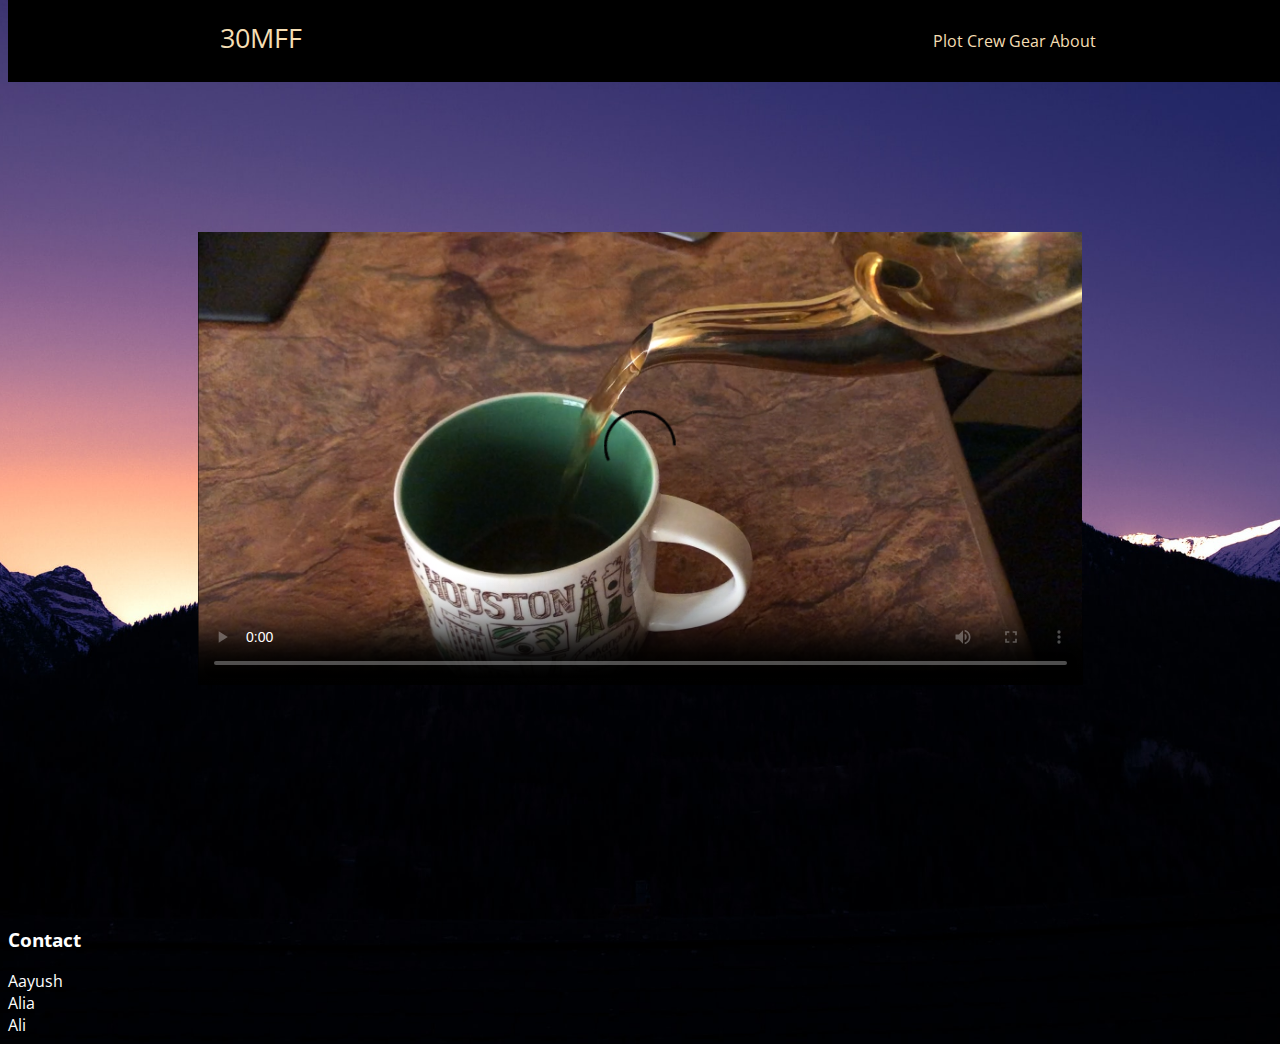
==== index.html @ 7197cb8a "add video poster" ====
<!DOCTYPE html>
<html lang="en">
<head>
    <meta charset="UTF-8">
    <meta name="viewport" content="width=device-width, initial-scale=1.0">
    <link rel="stylesheet" href="./stylesheets/style.css">
    <link rel="preconnect" href="https://fonts.gstatic.com">
<link href="https://fonts.googleapis.com/css2?family=Open+Sans&display=swap" rel="stylesheet">
    <title>30MFF</title>
</head>
<body>
    <div id="navbarDesktop">
        <div id="navcontainer">
            <div id="name"><a href="#videoBlock">30MFF</a></div>
            <div id="navButtons">
                <a id="plotNavButton" href="#plot">Plot</a>
                <a id="crewNavButton" href="#crew">Crew</a>
                <a id="gearNavButton" href="#gear">Gear</a>
                <a id="aboutNavButton" href="#about">About</a>
            </div>
        </div>
    </div>
    <div id="videoBlock" class="block">
        <div id="videoContainer">
            <video poster="./images/videoPoster.png" id="video" controls>
                <source src="https://www.commlab.nyuadim.com/MangS21/Morning_Routine.mp4" type="">
            </video>
            </div>
    </div>

    <div id="plot" class="block">
      <div class="content">
        <h1>Plot</h1>
        <p>Lorem ipsum dolor sit amet, consectetur adipisicing elit. Earum officiis dignissimos aut possimus quae, architecto officia harum, quam ipsa nobis, consequatur vel! Nesciunt maxime tenetur rem soluta ut, dolor laudantium unde praesentium, iusto enim fuga cum numquam non in nemo ex hic eaque temporibus? Nihil commodi sapiente necessitatibus rerum nemo?</p>
        </div>
    </div>

    <div id="crew" class="block">
      <div class="content">
        <h1>Crew</h1>
        <div id="aayush">
            <img src="aayush" alt="">
            <h4>Aayush</h4>
        </div>

        <div id="alia">
            <img src="alia" alt="">
            <h4>Alia</h4>
        </div>

        <div id="ali">
            <img src="ali" alt="">
            <h4>Ali</h4>
        </div>
      </div>
    </div>
    
    <div id="gear" class="block">
      <div class="content">
        <h1>Gear</h1>
        <img src="phone" alt="">
        <img src="usbcable" alt="">
        <img src="laptop" alt="">
      </div>
    </div>

    <div id="about" class="block">
      <div class="content">
        <h1>About 30MFF</h1>
        <p>Lorem ipsum dolor sit amet consectetur adipisicing elit. Vitae nesciunt cumque aut, quam aliquam veritatis minima repudiandae voluptatem saepe similique quae accusantium sint nihil. Vero, delectus tempore atque molestiae nemo fugit cumque eos at. Commodi neque sed, minus possimus natus blanditiis nesciunt nemo fugiat ad quasi doloribus corporis accusamus mollitia harum eius! Dolore, itaque molestias sit explicabo tenetur dicta architecto temporibus, doloribus voluptatibus nihil dolorem? Inventore hic voluptatum blanditiis magni.</p>
      </div>
    </div>

    <div id="footer">
        <h3>Contact</h3>
        <div>Aayush</div>
        <div>Alia</div>
        <div>Ali</div>
    </div>


    <script src="./scripts/index.js"></script>
</body>
</html>
---- stylesheets/style.css ----
body {
  font-family: "Open Sans", sans-serif;
  background-image: url("../images/background.jpg");
  background-repeat: no-repeat;
  background-size: cover;
  background-position: center;
  color: white;
}

#navbarDesktop {
  position: fixed;
  top: 0;
  width: 100%;
  background-color: black;
  padding: 20px;
}

#navcontainer {
  width: 70%;
  margin: auto;
}

#navButtons {
  padding: 10px;
  margin-right: 10px;
  color: wheat;
  display: inline;
  float: right;
}

#name {
  display: inline;
  font-size: 20pt;
  color: wheat;
}

.block {
  height: calc(100vh);
  margin: auto;
  width: 70%;
  /* border: 2px solid red; */
}

#videoContainer {
  height: 100%;
  display: flex;
  align-items: center;
  justify-content: center;
}

#video {
  width: 100%;
}

.content {
  text-align: center;
  font-size: 24px;
  height: 100%;
  display: flex;
  flex-direction: column;
  align-items: center;
  justify-content: center;
}

h1 {
  text-align: center;
}

a {
  text-decoration: none;
  color: wheat;
}
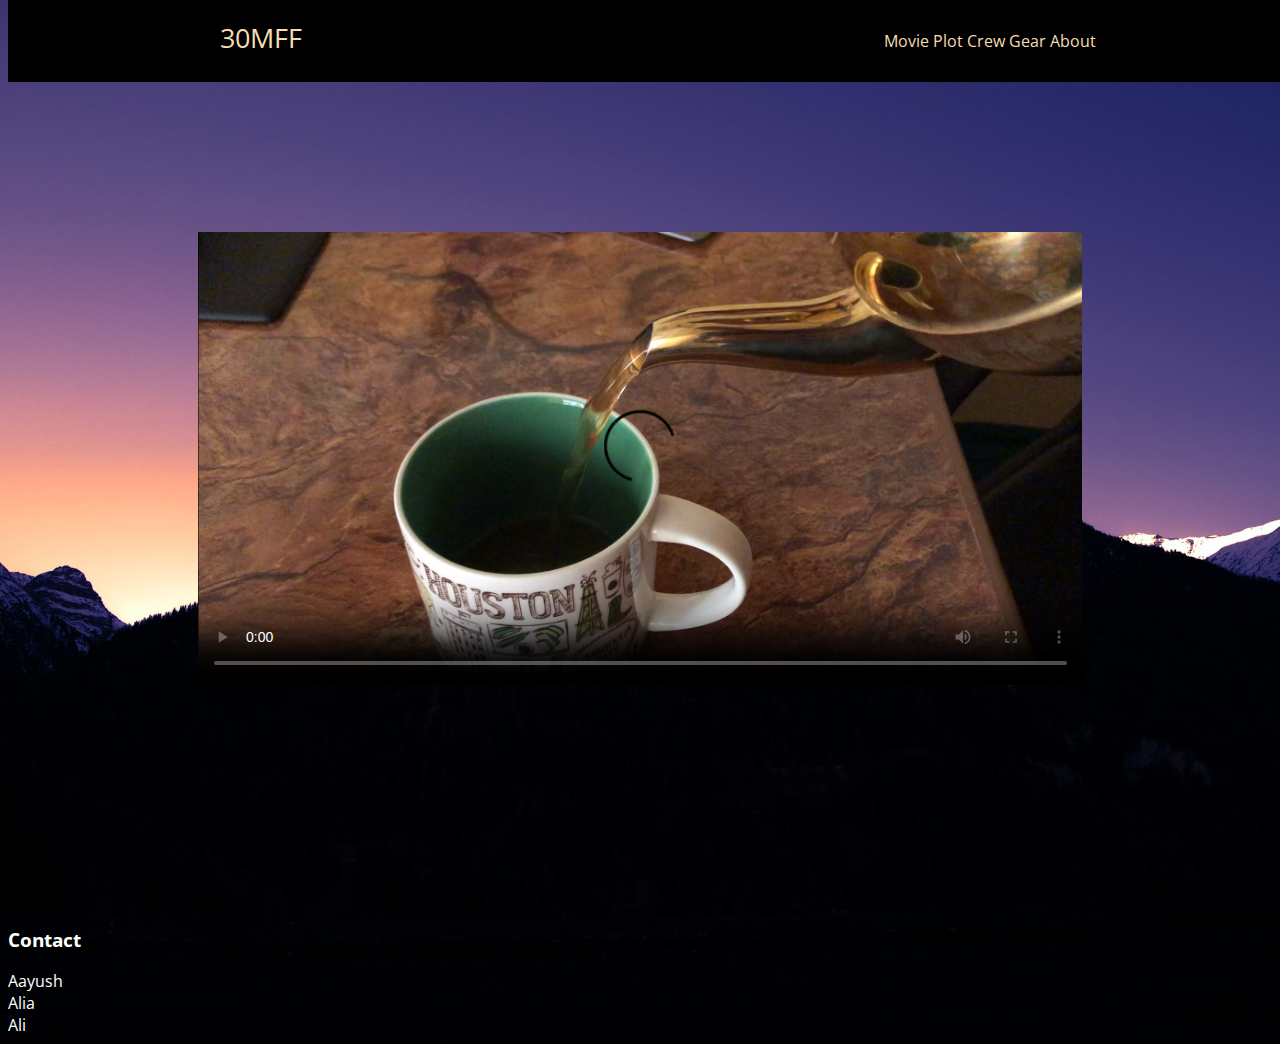
==== commit 42eb1786: "add nav button to jump to video" ====
--- a/index.html
+++ b/index.html
@@ -11,8 +11,9 @@
 <body>
     <div id="navbarDesktop">
         <div id="navcontainer">
-            <div id="name"><a href="#videoBlock">30MFF</a></div>
+            <div id="name"><a href="/">30MFF</a></div>
             <div id="navButtons">
+                <a id="videoNavButton" href="#videoBlock">Movie</a>
                 <a id="plotNavButton" href="#plot">Plot</a>
                 <a id="crewNavButton" href="#crew">Crew</a>
                 <a id="gearNavButton" href="#gear">Gear</a>
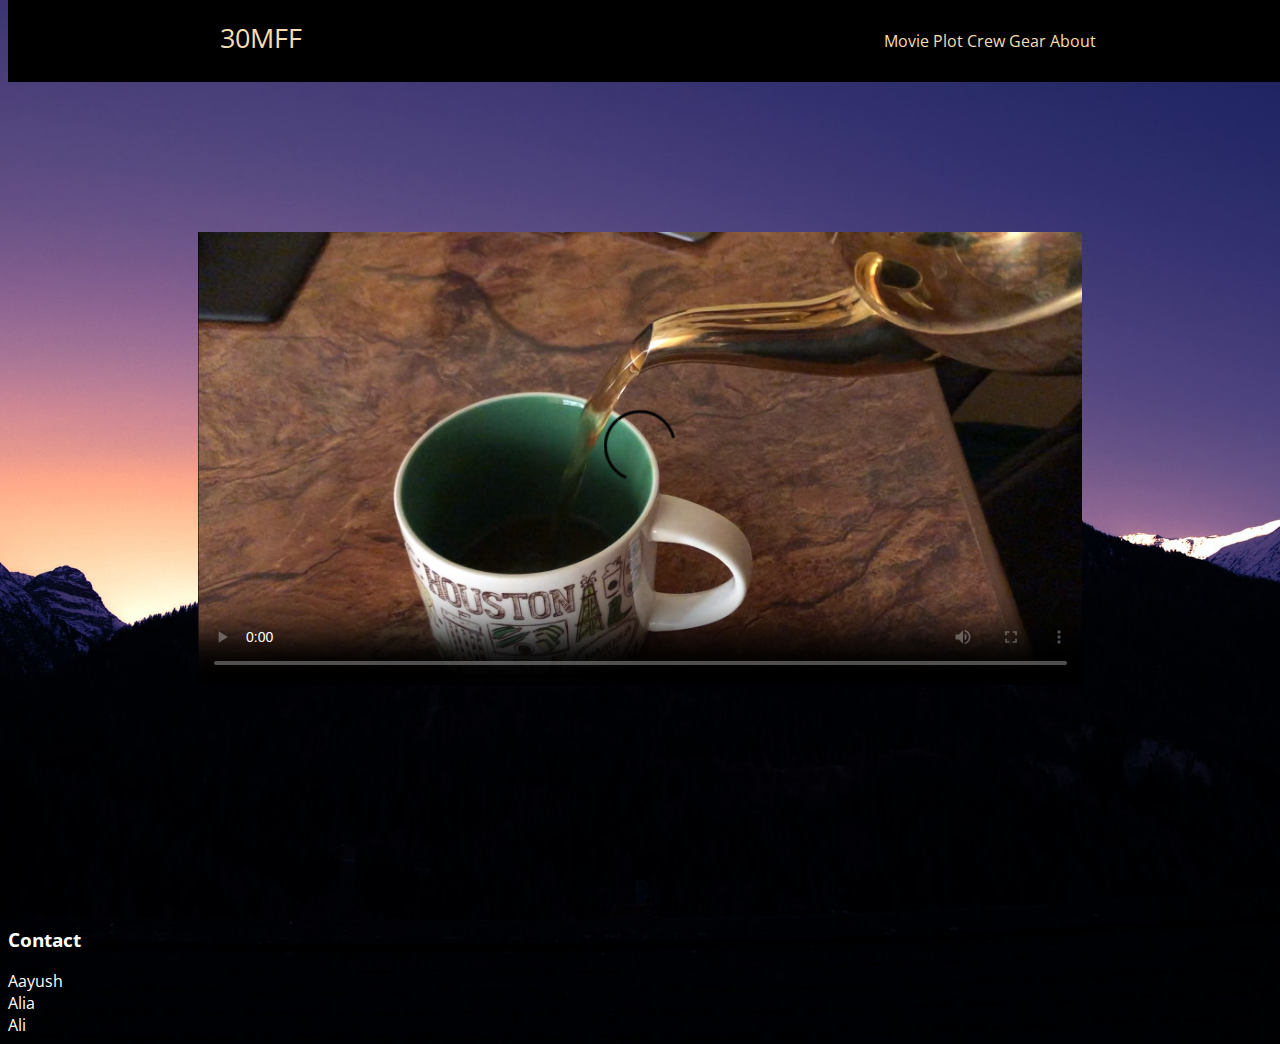
==== commit a267f75b: "change home page url ref" ====
--- a/index.html
+++ b/index.html
@@ -11,7 +11,7 @@
 <body>
     <div id="navbarDesktop">
         <div id="navcontainer">
-            <div id="name"><a href="/">30MFF</a></div>
+            <div id="name"><a href="/30mff">30MFF</a></div>
             <div id="navButtons">
                 <a id="videoNavButton" href="#videoBlock">Movie</a>
                 <a id="plotNavButton" href="#plot">Plot</a>
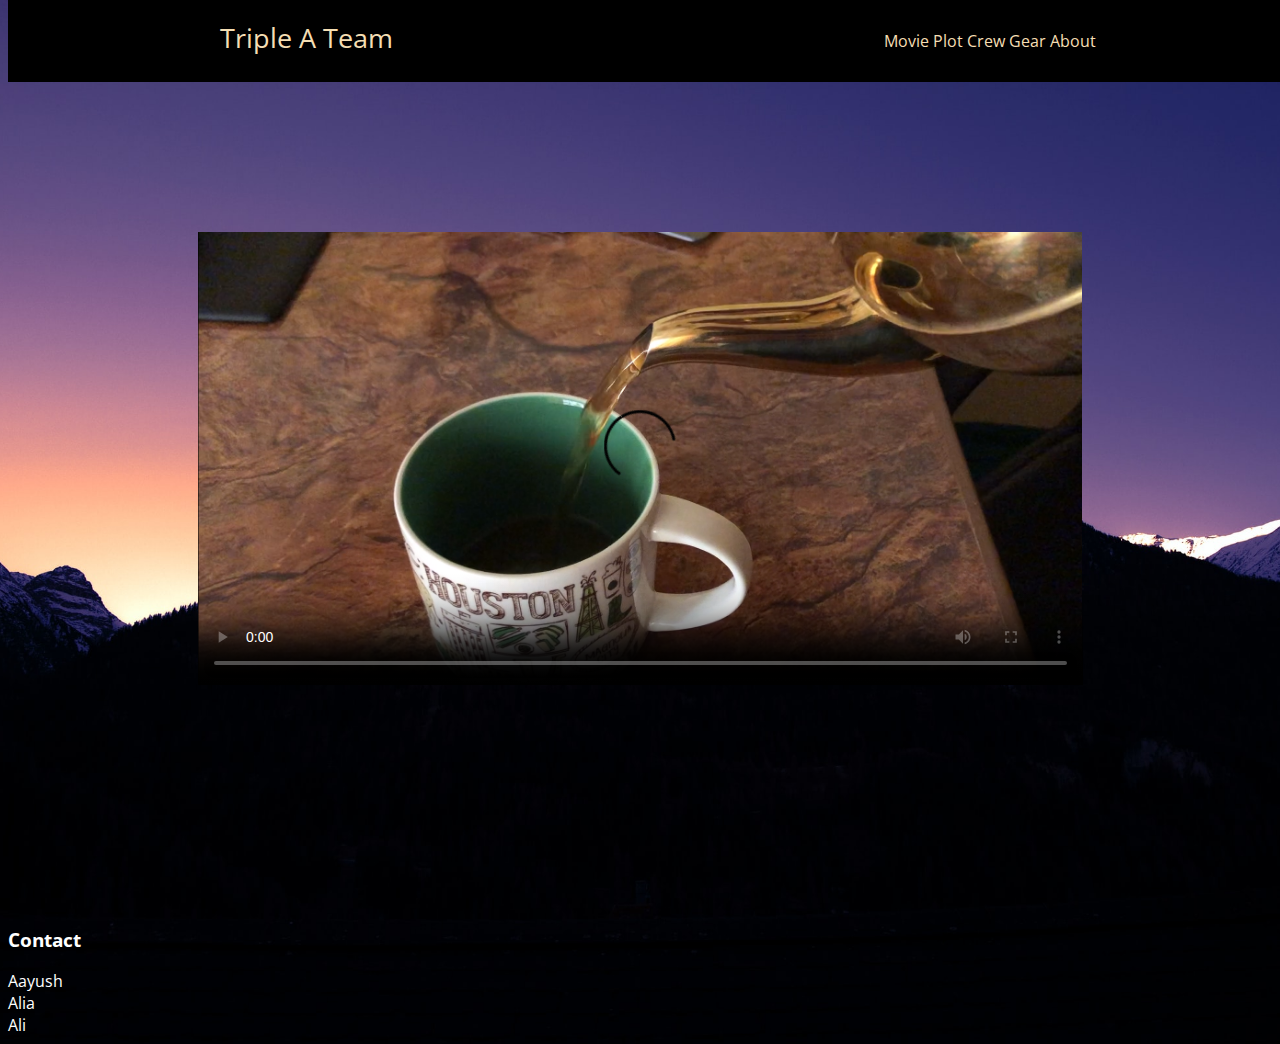
==== commit 8d73d346: "add crew images add crew informatino add crew interaction add media query small screen" ====
--- a/index.html
+++ b/index.html
@@ -5,13 +5,14 @@
     <meta name="viewport" content="width=device-width, initial-scale=1.0">
     <link rel="stylesheet" href="./stylesheets/style.css">
     <link rel="preconnect" href="https://fonts.gstatic.com">
-<link href="https://fonts.googleapis.com/css2?family=Open+Sans&display=swap" rel="stylesheet">
+    <link rel="icon" href="./images/favicon/favicon-32x32.png" type="image/png">
+    <link href="https://fonts.googleapis.com/css2?family=Open+Sans&display=swap" rel="stylesheet">
     <title>30MFF</title>
 </head>
 <body>
     <div id="navbarDesktop">
         <div id="navcontainer">
-            <div id="name"><a href="/30mff">30MFF</a></div>
+            <div id="name"><a href="/30mff">Triple A Team</a></div>
             <div id="navButtons">
                 <a id="videoNavButton" href="#videoBlock">Movie</a>
                 <a id="plotNavButton" href="#plot">Plot</a>
@@ -39,19 +40,33 @@
     <div id="crew" class="block">
       <div class="content">
         <h1>Crew</h1>
-        <div id="aayush">
-            <img src="aayush" alt="">
-            <h4>Aayush</h4>
-        </div>
-
-        <div id="alia">
-            <img src="alia" alt="">
-            <h4>Alia</h4>
-        </div>
-
-        <div id="ali">
-            <img src="ali" alt="">
-            <h4>Ali</h4>
+        <div class="crewImages">
+          <div class="crewImageContainer" id="aayush">
+            <img class="crewImage" src="./images/aayush.png" alt="Aayush Headshot">
+            <div class="crewInfo">
+              <span class="name">Aayush Aayron Deo</span> <br>
+              <span class="major">Computer Science</span> <br>
+              <span class="class">NYUAD '22</span>
+            </div>
+          </div>
+          
+          <div class="crewImageContainer" id="alia">
+            <img class="crewImage" src="./images/alia.png" alt="Alia Headshot">
+            <div class="crewInfo">
+              <span class="name">Alia Waleed</span> <br>
+              <span class="major">Computer Science</span> <br>
+              <span class="class">NYUAD '23</span>
+            </div>
+          </div>
+          
+          <div class="crewImageContainer" id="ali">
+            <img class="crewImage" src="./images/ali.png" alt="Ali Headshot">
+            <div class="crewInfo">
+              <span class="name">Ali Bahrami</span> <br>
+              <span class="major">Economics</span> <br>
+              <span class="class">NYUAD '21</span>
+            </div>
+          </div>
         </div>
       </div>
     </div>
@@ -80,6 +95,7 @@
     </div>
 
 
-    <script src="./scripts/index.js"></script>
+    <script src="./scripts/nav.js"></script>
+    <script src="./scripts/crew.js"></script>
 </body>
 </html>--- a/stylesheets/style.css
+++ b/stylesheets/style.css
@@ -70,3 +70,50 @@
   text-decoration: none;
   color: wheat;
 }
+
+.crewImageContainer {
+  width: 30%;
+  margin: 30px;
+}
+
+.crewImage {
+  width: 100%;
+}
+
+.crewImages {
+  display: flex;
+  flex-direction: row;
+  align-items: center;
+  justify-content: center;
+}
+
+.crewInfo {
+  display: none;
+}
+.name {
+  font-size: 24px;
+}
+
+.major {
+  font-size: 21px;
+}
+
+.class {
+  font-size: 18px;
+}
+
+@media screen and (max-width: 620px) {
+  .crewImages {
+    display: block;
+    text-align: center;
+  }
+
+  .crewImageContainer {
+    width: 50%;
+    margin: auto;
+  }
+
+  #navbarDesktop {
+    position: static;
+  }
+}
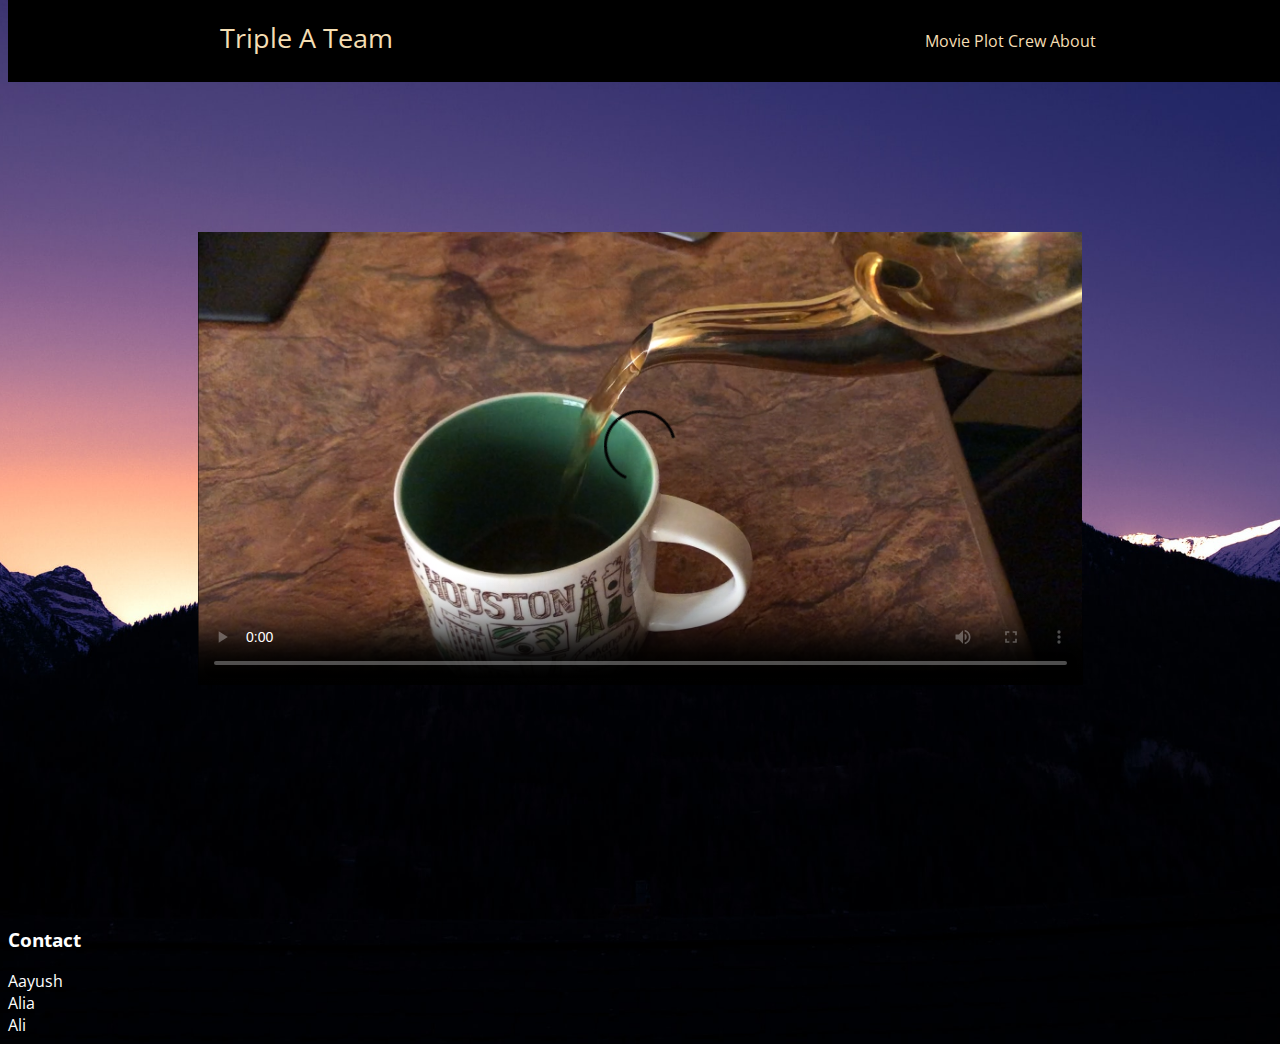
==== commit 9cf999d7: "remove gear section. add plot" ====
--- a/index.html
+++ b/index.html
@@ -7,7 +7,7 @@
     <link rel="preconnect" href="https://fonts.gstatic.com">
     <link rel="icon" href="./images/favicon/favicon-32x32.png" type="image/png">
     <link href="https://fonts.googleapis.com/css2?family=Open+Sans&display=swap" rel="stylesheet">
-    <title>30MFF</title>
+    <title>Triple A Team</title>
 </head>
 <body>
     <div id="navbarDesktop">
@@ -17,7 +17,6 @@
                 <a id="videoNavButton" href="#videoBlock">Movie</a>
                 <a id="plotNavButton" href="#plot">Plot</a>
                 <a id="crewNavButton" href="#crew">Crew</a>
-                <a id="gearNavButton" href="#gear">Gear</a>
                 <a id="aboutNavButton" href="#about">About</a>
             </div>
         </div>
@@ -33,7 +32,7 @@
     <div id="plot" class="block">
       <div class="content">
         <h1>Plot</h1>
-        <p>Lorem ipsum dolor sit amet, consectetur adipisicing elit. Earum officiis dignissimos aut possimus quae, architecto officia harum, quam ipsa nobis, consequatur vel! Nesciunt maxime tenetur rem soluta ut, dolor laudantium unde praesentium, iusto enim fuga cum numquam non in nemo ex hic eaque temporibus? Nihil commodi sapiente necessitatibus rerum nemo?</p>
+        <p>Quarantine a new norm for travel. This short clip looks into the morning of an international student who has just come travel to the United Arab Emirates to begin her studies after winter break. However, as the new norm has it, she must first quarantine for fourteen days before she can arrive on campus.</p>
         </div>
     </div>
 
@@ -70,15 +69,6 @@
         </div>
       </div>
     </div>
-    
-    <div id="gear" class="block">
-      <div class="content">
-        <h1>Gear</h1>
-        <img src="phone" alt="">
-        <img src="usbcable" alt="">
-        <img src="laptop" alt="">
-      </div>
-    </div>
 
     <div id="about" class="block">
       <div class="content">
--- a/stylesheets/style.css
+++ b/stylesheets/style.css
@@ -38,7 +38,6 @@
   height: calc(100vh);
   margin: auto;
   width: 70%;
-  /* border: 2px solid red; */
 }
 
 #videoContainer {
@@ -112,8 +111,4 @@
     width: 50%;
     margin: auto;
   }
-
-  #navbarDesktop {
-    position: static;
-  }
 }
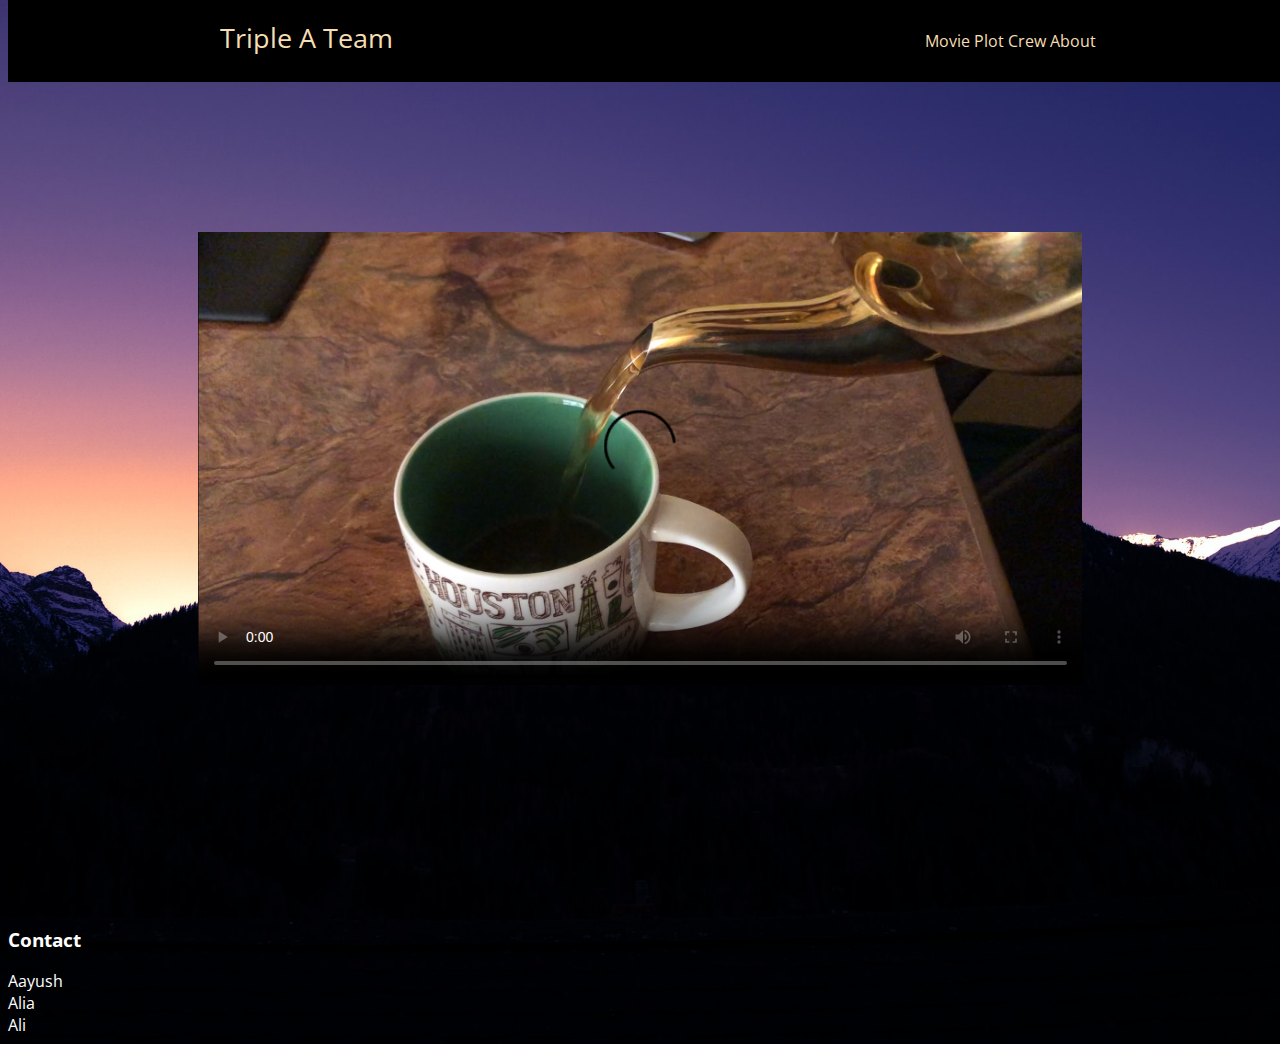
==== commit db23be72: "add about text" ====
--- a/index.html
+++ b/index.html
@@ -73,7 +73,7 @@
     <div id="about" class="block">
       <div class="content">
         <h1>About 30MFF</h1>
-        <p>Lorem ipsum dolor sit amet consectetur adipisicing elit. Vitae nesciunt cumque aut, quam aliquam veritatis minima repudiandae voluptatem saepe similique quae accusantium sint nihil. Vero, delectus tempore atque molestiae nemo fugit cumque eos at. Commodi neque sed, minus possimus natus blanditiis nesciunt nemo fugiat ad quasi doloribus corporis accusamus mollitia harum eius! Dolore, itaque molestias sit explicabo tenetur dicta architecto temporibus, doloribus voluptatibus nihil dolorem? Inventore hic voluptatum blanditiis magni.</p>
+        <p>The 30 Minute Film Festival [30MFF] is an exercise that is given to students taking the Communications Lab class from the Interactive Media department at NYU Abu Dhabi. The aim of the a exercise is to push students to plan, shoot and edit a film in 30 minutes. The students then have to create a website to showcase their film and for submission for the 30 minutes film festival</p>
       </div>
     </div>
 
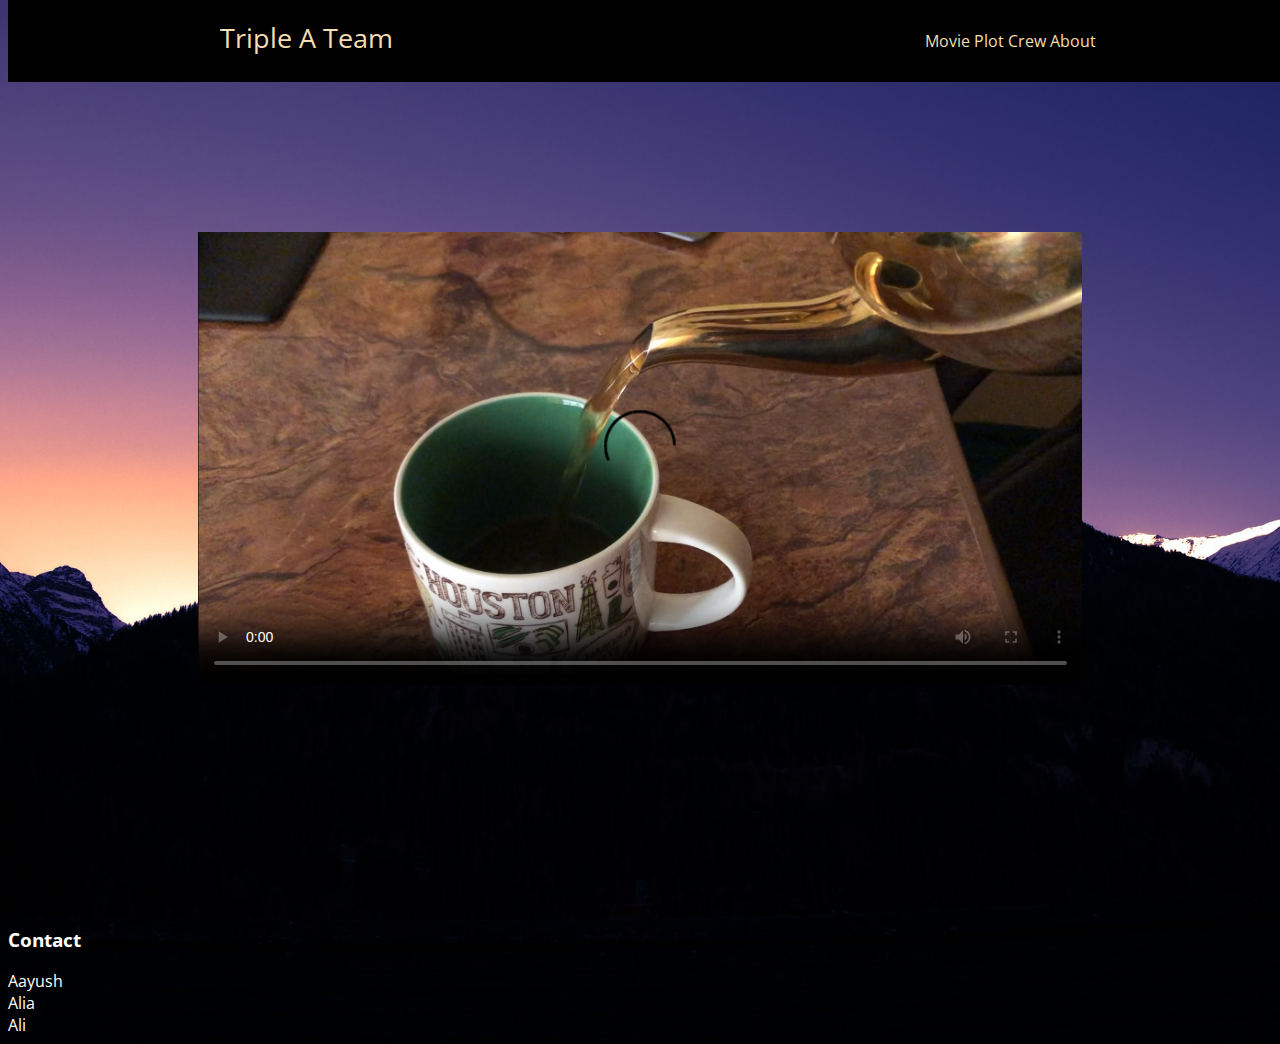
==== commit 614b96be: "change Alia major" ====
--- a/index.html
+++ b/index.html
@@ -53,7 +53,7 @@
             <img class="crewImage" src="./images/alia.png" alt="Alia Headshot">
             <div class="crewInfo">
               <span class="name">Alia Waleed</span> <br>
-              <span class="major">Computer Science</span> <br>
+              <span class="major">Computer Science x Interactive Media</span> <br>
               <span class="class">NYUAD '23</span>
             </div>
           </div>
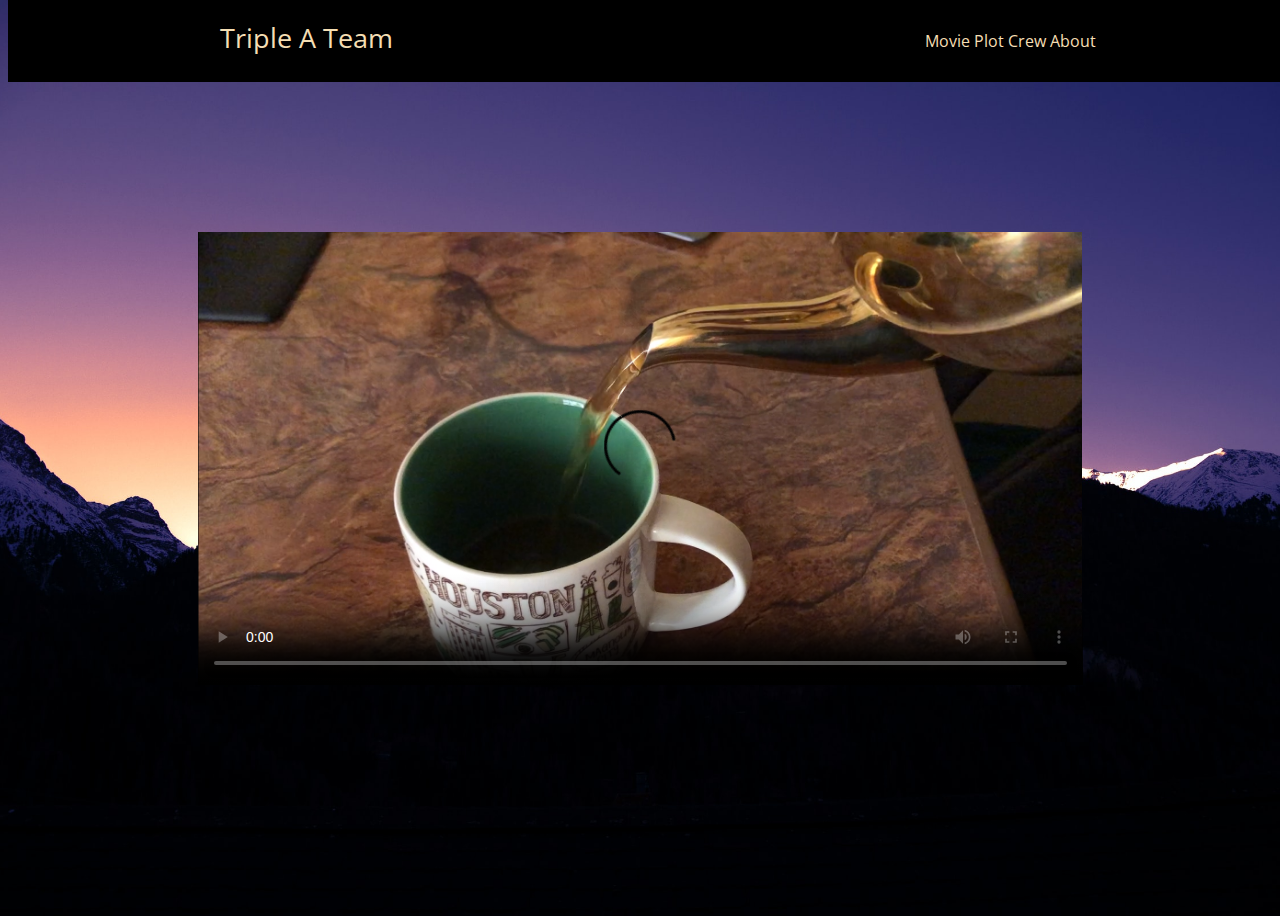
==== commit 49222a8f: "add comments to html page. removed footer -> didnt make sense to add it since there would be repetit" ====
--- a/index.html
+++ b/index.html
@@ -10,33 +10,33 @@
     <title>Triple A Team</title>
 </head>
 <body>
-    <div id="navbarDesktop">
+    <div id="navbarDesktop"> <!--navigation bar-->
         <div id="navcontainer">
-            <div id="name"><a href="/30mff">Triple A Team</a></div>
-            <div id="navButtons">
-                <a id="videoNavButton" href="#videoBlock">Movie</a>
+            <div id="name"><a href="/30mff">Triple A Team</a></div> <!--title of website when will reload the page-->
+            <div id="navButtons"> <!--navigation buttons float right not traditional link, this will "jump" the page to different sections--> 
+                <a id="videoNavButton" href="#videoBlock">Movie</a> 
                 <a id="plotNavButton" href="#plot">Plot</a>
                 <a id="crewNavButton" href="#crew">Crew</a>
                 <a id="aboutNavButton" href="#about">About</a>
             </div>
         </div>
     </div>
-    <div id="videoBlock" class="block">
+    <div id="videoBlock" class="block"> <!--content container for the video-->
         <div id="videoContainer">
-            <video poster="./images/videoPoster.png" id="video" controls>
+            <video poster="./images/videoPoster.png" id="video" controls> <!--video player with controls-->
                 <source src="https://www.commlab.nyuadim.com/MangS21/Morning_Routine.mp4" type="">
             </video>
             </div>
     </div>
 
-    <div id="plot" class="block">
+    <div id="plot" class="block"> <!--content container for the video-->
       <div class="content">
         <h1>Plot</h1>
         <p>Quarantine a new norm for travel. This short clip looks into the morning of an international student who has just come travel to the United Arab Emirates to begin her studies after winter break. However, as the new norm has it, she must first quarantine for fourteen days before she can arrive on campus.</p>
         </div>
     </div>
 
-    <div id="crew" class="block">
+    <div id="crew" class="block"> <!--content container for crew members-->
       <div class="content">
         <h1>Crew</h1>
         <div class="crewImages">
@@ -70,21 +70,13 @@
       </div>
     </div>
 
-    <div id="about" class="block">
+    <div id="about" class="block"> <!--content container for about section-->
       <div class="content">
         <h1>About 30MFF</h1>
         <p>The 30 Minute Film Festival [30MFF] is an exercise that is given to students taking the Communications Lab class from the Interactive Media department at NYU Abu Dhabi. The aim of the a exercise is to push students to plan, shoot and edit a film in 30 minutes. The students then have to create a website to showcase their film and for submission for the 30 minutes film festival</p>
       </div>
     </div>
 
-    <div id="footer">
-        <h3>Contact</h3>
-        <div>Aayush</div>
-        <div>Alia</div>
-        <div>Ali</div>
-    </div>
-
-
     <script src="./scripts/nav.js"></script>
     <script src="./scripts/crew.js"></script>
 </body>
